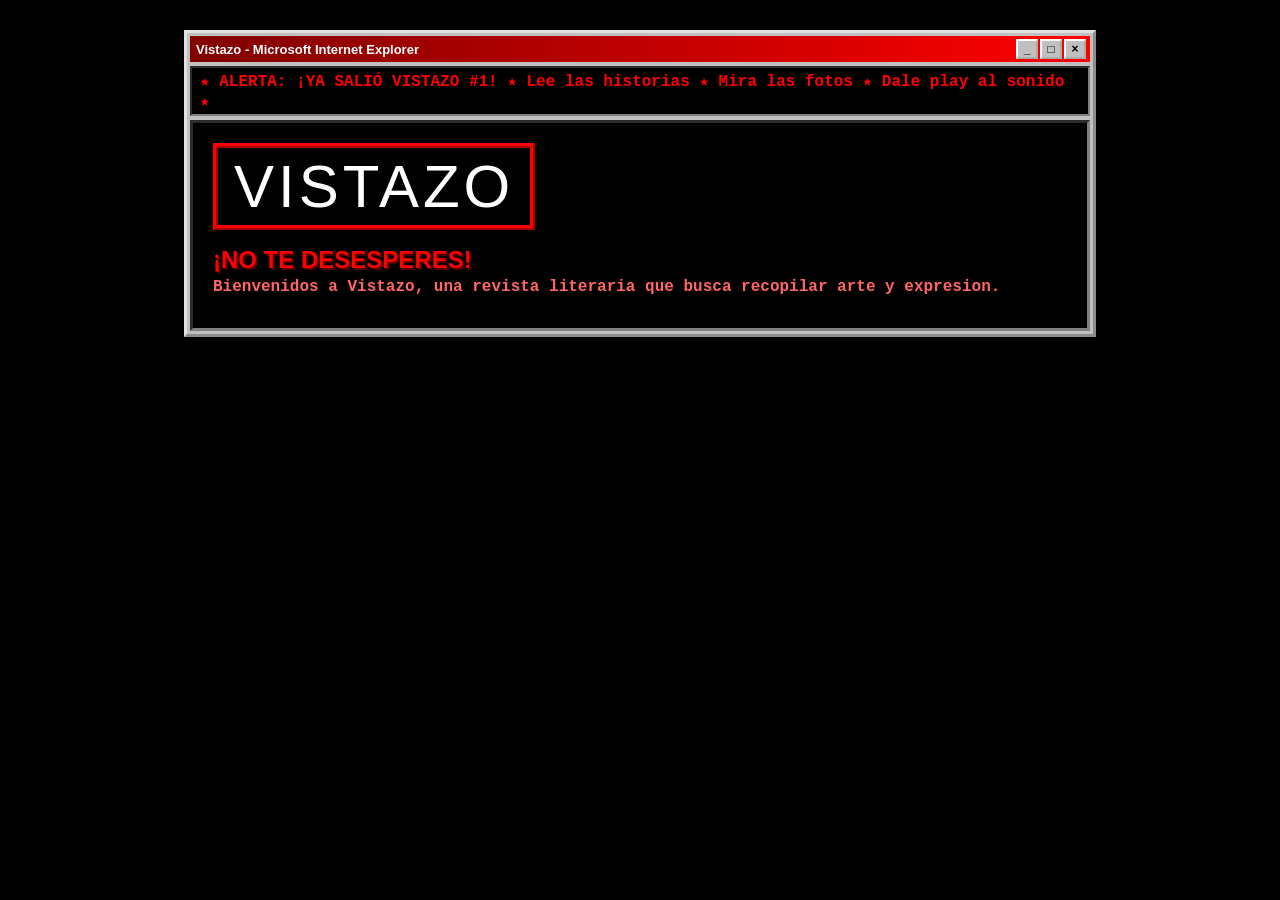
==== index.html @ b869000c "Titulo y banner" ====
<!DOCTYPE html>
<html lang="es">
<head>
  <meta charset="UTF-8">
  <meta name="viewport" content="width=device-width, initial-scale=1.0">
  <title>Vistazo</title>
  <link rel="stylesheet" href="https://cdnjs.cloudflare.com/ajax/libs/animate.css/4.1.1/animate.min.css">
  <link rel="stylesheet" href="css/style.css">
</head>
<body>

  <div class="ventana">

    <div class="ventana-barra">
      <span>Vistazo - Microsoft Internet Explorer</span>
      <span class="botones"><i>_</i><i>□</i><i>×</i></span>
    </div>

    <div class="alerta">
      <p>★ ALERTA: ¡YA SALIÓ VISTAZO #1! ★ Lee las historias ★ Mira las fotos ★ Dale play al sonido ★</p>
    </div>

    <div class="contenido">
      <div class="logo">VISTAZO</div>

      <h2 class="lema">¡NO TE DESESPERES!</h2>
      <p class="subtitulo">Bienvenidos a Vistazo, una revista literaria que busca recopilar arte y expresion.
    </div>

  </div>

</body>
</html>
---- css/style.css ----
body {
  margin: 0;
  padding: 30px 10px;
  font-family: "Times New Roman", Times, serif;
  font-size: 16px;
  color: #ffffff;
  background-color: #000000;
}

.ventana {
  max-width: 900px;
  margin: 0 auto;
  background: #c0c0c0;
  border: 3px outset #e0e0e0;
  padding: 3px;
}

.ventana-barra {
  display: flex;
  justify-content: space-between;
  align-items: center;
  padding: 3px 4px 3px 6px;
  background: linear-gradient(90deg, #800000, #ff0000);
  font-family: Tahoma, Arial, sans-serif;
  font-size: 13px;
  font-weight: bold;
  color: #ffffff;
}

.botones {
  display: flex;
  gap: 2px;
}

.botones i {
  font-style: normal;
  font-size: 12px;
  width: 18px;
  height: 16px;
  display: flex;
  align-items: center;
  justify-content: center;
  background: #c0c0c0;
  color: #000000;
  border: 2px outset #ffffff;
}

.alerta {
  margin: 4px 0;
  padding: 3px 0;
  background: #000000;
  border: 2px inset #808080;
  font-family: "Courier New", monospace;
  font-weight: bold;
  color: #ff0000;
}

.alerta p {
  margin: 0;
  padding: 0 8px;
}

.contenido {
  padding: 20px;
  background: #000000;
  border: 3px inset #808080;
}

.logo {
  display: inline-block;
  padding: 4px 16px;
  font-family: Impact, "Arial Black", sans-serif;
  font-size: 60px;
  letter-spacing: 4px;
  color: #ffffff;
  background: #000000;
  border: 5px ridge #ff0000;
}

.lema {
  margin: 16px 0 4px;
  font-family: Arial, sans-serif;
  font-size: 24px;
  color: #ff0000;
  text-shadow: 2px 2px 0 #550000;
}

.subtitulo {
  margin: 0 0 12px;
  font-family: "Courier New", monospace;
  font-weight: bold;
  color: #ff6666;
}
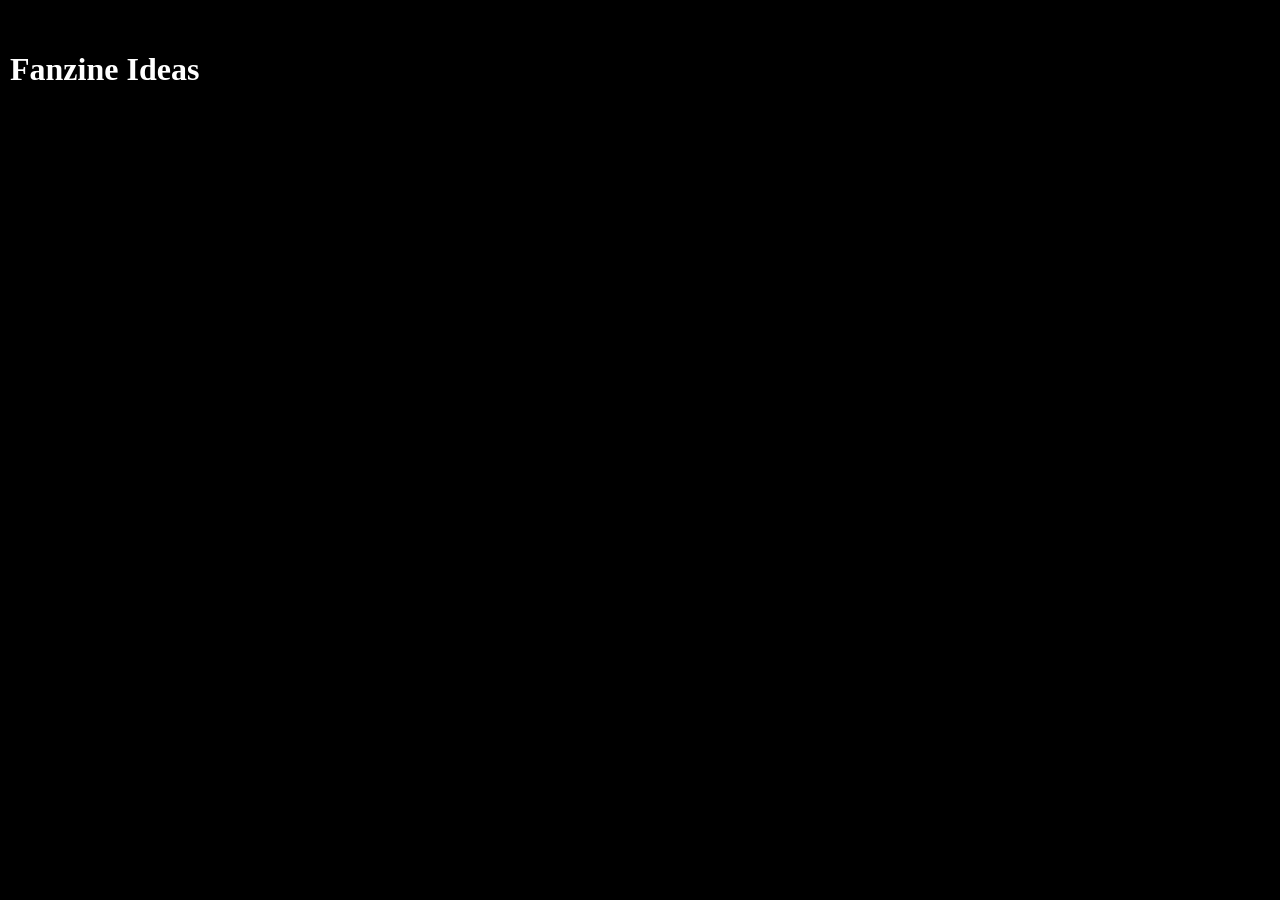
==== commit 10f78dbe: "Inicio de la estructura basica" ====
--- a/index.html
+++ b/index.html
@@ -3,31 +3,14 @@
 <head>
   <meta charset="UTF-8">
   <meta name="viewport" content="width=device-width, initial-scale=1.0">
-  <title>Vistazo</title>
-  <link rel="stylesheet" href="https://cdnjs.cloudflare.com/ajax/libs/animate.css/4.1.1/animate.min.css">
+  <title>Mi Fanzine</title>
   <link rel="stylesheet" href="css/style.css">
 </head>
 <body>
 
-  <div class="ventana">
-
-    <div class="ventana-barra">
-      <span>Vistazo - Microsoft Internet Explorer</span>
-      <span class="botones"><i>_</i><i>□</i><i>×</i></span>
-    </div>
-
-    <div class="alerta">
-      <p>★ ALERTA: ¡YA SALIÓ VISTAZO #1! ★ Lee las historias ★ Mira las fotos ★ Dale play al sonido ★</p>
-    </div>
-
-    <div class="contenido">
-      <div class="logo">VISTAZO</div>
-
-      <h2 class="lema">¡NO TE DESESPERES!</h2>
-      <p class="subtitulo">Bienvenidos a Vistazo, una revista literaria que busca recopilar arte y expresion.
-    </div>
-
-  </div>
+  <header class="portada">
+    <h1 class="titulo">Fanzine Ideas</h1>
+  </header>
 
 </body>
 </html>
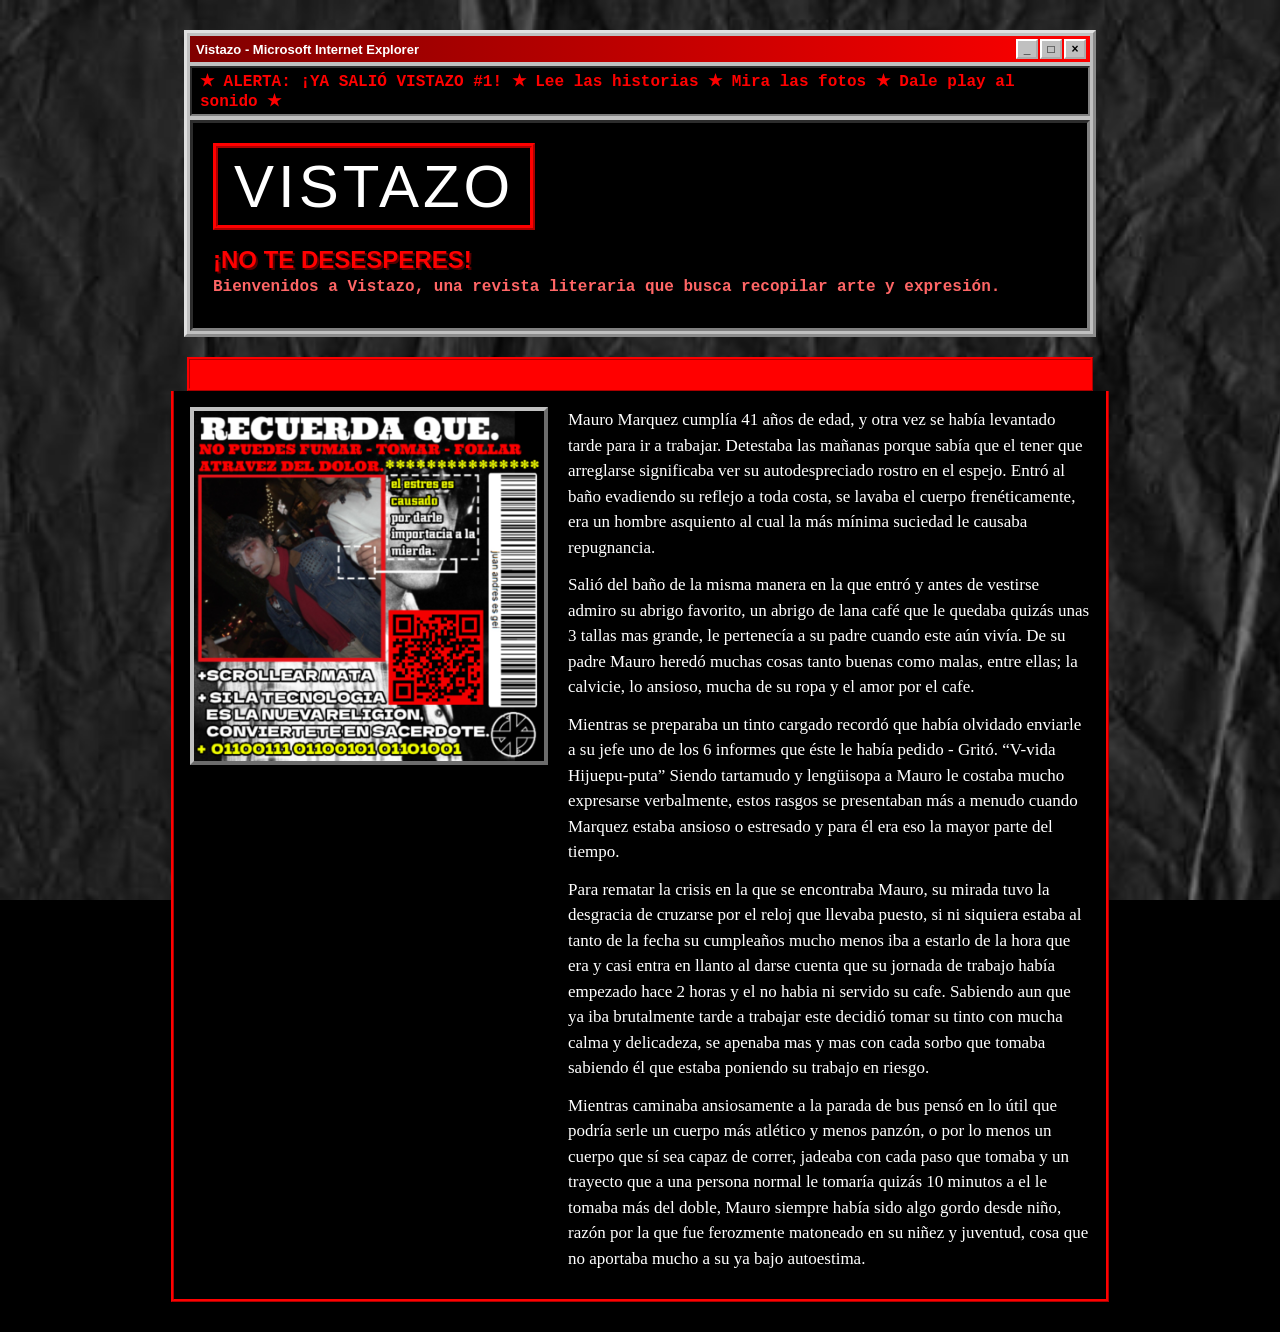
==== commit 521e4c45: "Agregado de  fondo,imagenes y texto inicial" ====
--- a/index.html
+++ b/index.html
@@ -3,14 +3,50 @@
 <head>
   <meta charset="UTF-8">
   <meta name="viewport" content="width=device-width, initial-scale=1.0">
-  <title>Mi Fanzine</title>
+  <title>Vistazo</title>
+  <link rel="stylesheet" href="https://cdnjs.cloudflare.com/ajax/libs/animate.css/4.1.1/animate.min.css">
   <link rel="stylesheet" href="css/style.css">
 </head>
 <body>
 
-  <header class="portada">
-    <h1 class="titulo">Fanzine Ideas</h1>
-  </header>
+  <div class="ventana">
+
+    <div class="ventana-barra">
+      <span>Vistazo - Microsoft Internet Explorer</span>
+      <span class="botones"><i>_</i><i>□</i><i>×</i></span>
+    </div>
+
+    <div class="alerta">
+      <p>★ ALERTA: ¡YA SALIÓ VISTAZO #1! ★ Lee las historias ★ Mira las fotos ★ Dale play al sonido ★</p>
+    </div>
+
+    <div class="contenido">
+      <div class="logo">VISTAZO</div>
+
+      <h2 class="lema">¡NO TE DESESPERES!</h2>
+      <p class="subtitulo">Bienvenidos a Vistazo, una revista literaria que busca recopilar arte y expresión.</p>
+    </div>
+
+  </div>
+
+  <div class="titulo-historia">
+    <p>✦ FU-FURIA ✦</p>
+  </div>
+
+  <div class="bloque">
+    <img class="foto" src="img/foto1.jpeg" alt="Fu-Furia">
+    <div>
+      <p class="texto">Mauro Marquez cumplía 41 años de edad, y otra vez se había levantado tarde para ir a trabajar. Detestaba las mañanas porque sabía que el tener que arreglarse significaba ver su autodespreciado rostro en el espejo. Entró al baño evadiendo su reflejo a toda costa, se lavaba el cuerpo frenéticamente, era un hombre asquiento al cual la más mínima suciedad le causaba repugnancia.</p>
+
+      <p class="texto">Salió del baño de la misma manera en la que entró y antes de vestirse admiro su abrigo favorito, un abrigo de lana café que le quedaba quizás unas 3 tallas mas grande, le pertenecía a su padre cuando este aún vivía. De su padre Mauro heredó muchas cosas tanto buenas como malas, entre ellas; la calvicie, lo ansioso, mucha de su ropa y el amor por el cafe.</p>
+
+      <p class="texto">Mientras se preparaba un tinto cargado recordó que había olvidado enviarle a su jefe uno de los 6 informes que éste le había pedido - Gritó. “V-vida Hijuepu-puta” Siendo tartamudo y lengüisopa a Mauro le costaba mucho expresarse verbalmente, estos rasgos se presentaban más a menudo cuando Marquez estaba ansioso o estresado y para él era eso la mayor parte del tiempo.</p>
+
+      <p class="texto">Para rematar la crisis en la que se encontraba Mauro, su mirada tuvo la desgracia de cruzarse por el reloj que llevaba puesto, si ni siquiera estaba al tanto de la fecha su cumpleaños mucho menos iba a estarlo de la hora que era y casi entra en llanto al darse cuenta que su jornada de trabajo había empezado hace 2 horas y el no habia ni servido su cafe. Sabiendo aun que ya iba brutalmente tarde a trabajar este decidió tomar su tinto con mucha calma y delicadeza, se apenaba mas y mas con cada sorbo que tomaba sabiendo él que estaba poniendo su trabajo en riesgo.</p>
+
+      <p class="texto">Mientras caminaba ansiosamente a la parada de bus pensó en lo útil que podría serle un cuerpo más atlético y menos panzón, o por lo menos un cuerpo que sí sea capaz de correr, jadeaba con cada paso que tomaba y un trayecto que a una persona normal le tomaría quizás 10 minutos a el le tomaba más del doble, Mauro siempre había sido algo gordo desde niño, razón por la que fue ferozmente matoneado en su niñez y juventud, cosa que no aportaba mucho a su ya bajo autoestima.</p>
+    </div>
+  </div>
 
 </body>
 </html>
--- a/css/style.css
+++ b/css/style.css
@@ -5,6 +5,9 @@
   font-size: 16px;
   color: #ffffff;
   background-color: #000000;
+  background-image: url("../img/fondo.jpg");
+  background-size: cover;
+  background-attachment: fixed;
 }
 
 .ventana {
@@ -90,4 +93,59 @@
   font-family: "Courier New", monospace;
   font-weight: bold;
   color: #ff6666;
+}
+
+.titulo-historia {
+  max-width: 900px;
+  margin: 20px auto 0;
+  overflow: hidden;
+  white-space: nowrap;
+  background: #ff0000;
+  border: 3px ridge #ff0000;
+  font-family: Impact, "Arial Black", sans-serif;
+  font-size: 18px;
+  color: #000000;
+}
+
+.titulo-historia p {
+  display: inline-block;
+  margin: 3px 0;
+  padding-left: 100%;
+  animation: mover 12s linear infinite;
+}
+
+@keyframes mover {
+  to { transform: translateX(-100%); }
+}
+
+.bloque {
+  display: flex;
+  align-items: flex-start;
+  gap: 20px;
+  max-width: 900px;
+  margin: 0 auto;
+  padding: 16px;
+  background: #000000;
+  border: 3px ridge #ff0000;
+  border-top: none;
+}
+
+.foto {
+  width: 350px;
+  max-width: 100%;
+  flex-shrink: 0;
+  border: 4px outset #c0c0c0;
+}
+
+.texto {
+  margin: 0 0 12px;
+  font-size: 17px;
+  line-height: 1.5;
+  color: #ffffff;
+}
+
+@media (max-width: 700px) {
+  .bloque {
+    flex-direction: column;
+  }
 }
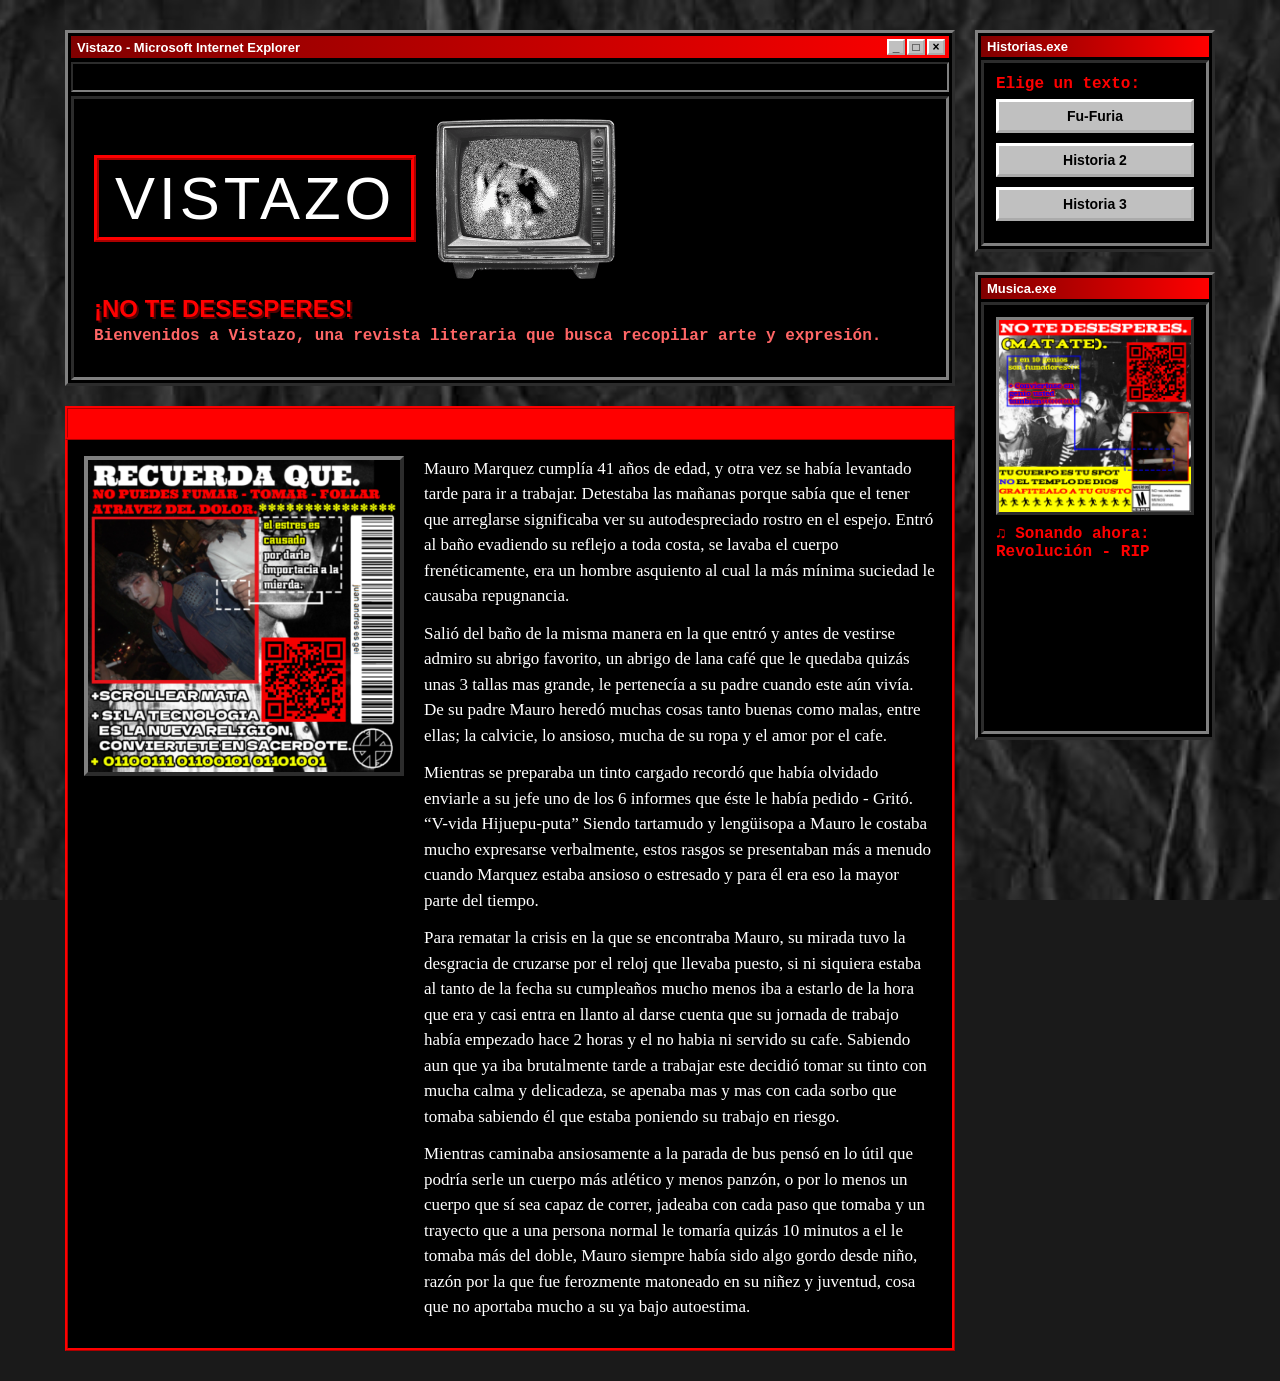
==== commit 17d769bd: "Añadido de libreria animada, gifs, sonido y botones" ====
--- a/index.html
+++ b/index.html
@@ -9,43 +9,77 @@
 </head>
 <body>
 
-  <div class="ventana">
+  <div class="pagina">
 
-    <div class="ventana-barra">
-      <span>Vistazo - Microsoft Internet Explorer</span>
-      <span class="botones"><i>_</i><i>□</i><i>×</i></span>
+    <div class="principal">
+
+      <div class="ventana">
+
+        <div class="ventana-barra">
+          <span>Vistazo - Microsoft Internet Explorer</span>
+          <span class="botones"><i>_</i><i>□</i><i>×</i></span>
+        </div>
+
+        <div class="alerta">
+          <p class="animate__animated animate__flash animate__infinite animate__slower">★ ALERTA: ¡YA SALIÓ VISTAZO #1! ★ Lee las historias ★ Mira las fotos ★ Dale play al sonido ★</p>
+        </div>
+
+        <div class="contenido">
+          <div class="encabezado">
+            <div class="logo">VISTAZO</div>
+            <img class="tv" src="img/tv.gif" alt="Televisor con estática">
+          </div>
+
+          <h2 class="lema">¡NO TE DESESPERES!</h2>
+          <p class="subtitulo">Bienvenidos a Vistazo, una revista literaria que busca recopilar arte y expresión.</p>
+        </div>
+
+      </div>
+
+      <div class="titulo-historia" id="fu-furia">
+        <p>✦ FU-FURIA ✦</p>
+      </div>
+
+      <div class="bloque">
+        <img class="foto animate__animated animate__fadeIn" src="img/foto1.jpeg" alt="Fu-Furia">
+        <div>
+          <p class="texto">Mauro Marquez cumplía 41 años de edad, y otra vez se había levantado tarde para ir a trabajar. Detestaba las mañanas porque sabía que el tener que arreglarse significaba ver su autodespreciado rostro en el espejo. Entró al baño evadiendo su reflejo a toda costa, se lavaba el cuerpo frenéticamente, era un hombre asquiento al cual la más mínima suciedad le causaba repugnancia.</p>
+
+          <p class="texto">Salió del baño de la misma manera en la que entró y antes de vestirse admiro su abrigo favorito, un abrigo de lana café que le quedaba quizás unas 3 tallas mas grande, le pertenecía a su padre cuando este aún vivía. De su padre Mauro heredó muchas cosas tanto buenas como malas, entre ellas; la calvicie, lo ansioso, mucha de su ropa y el amor por el cafe.</p>
+
+          <p class="texto">Mientras se preparaba un tinto cargado recordó que había olvidado enviarle a su jefe uno de los 6 informes que éste le había pedido - Gritó. “V-vida Hijuepu-puta” Siendo tartamudo y lengüisopa a Mauro le costaba mucho expresarse verbalmente, estos rasgos se presentaban más a menudo cuando Marquez estaba ansioso o estresado y para él era eso la mayor parte del tiempo.</p>
+
+          <p class="texto">Para rematar la crisis en la que se encontraba Mauro, su mirada tuvo la desgracia de cruzarse por el reloj que llevaba puesto, si ni siquiera estaba al tanto de la fecha su cumpleaños mucho menos iba a estarlo de la hora que era y casi entra en llanto al darse cuenta que su jornada de trabajo había empezado hace 2 horas y el no habia ni servido su cafe. Sabiendo aun que ya iba brutalmente tarde a trabajar este decidió tomar su tinto con mucha calma y delicadeza, se apenaba mas y mas con cada sorbo que tomaba sabiendo él que estaba poniendo su trabajo en riesgo.</p>
+
+          <p class="texto">Mientras caminaba ansiosamente a la parada de bus pensó en lo útil que podría serle un cuerpo más atlético y menos panzón, o por lo menos un cuerpo que sí sea capaz de correr, jadeaba con cada paso que tomaba y un trayecto que a una persona normal le tomaría quizás 10 minutos a el le tomaba más del doble, Mauro siempre había sido algo gordo desde niño, razón por la que fue ferozmente matoneado en su niñez y juventud, cosa que no aportaba mucho a su ya bajo autoestima.</p>
+        </div>
+      </div>
+
     </div>
 
-    <div class="alerta">
-      <p>★ ALERTA: ¡YA SALIÓ VISTAZO #1! ★ Lee las historias ★ Mira las fotos ★ Dale play al sonido ★</p>
-    </div>
+    <aside class="lateral">
 
-    <div class="contenido">
-      <div class="logo">VISTAZO</div>
+      <div class="caja-lateral">
+        <div class="lateral-barra">Historias.exe</div>
+        <div class="lateral-contenido">
+          <p class="lateral-texto">Elige un texto:</p>
+          <a class="boton" href="#fu-furia">Fu-Furia</a>
+          <a class="boton" href="#historia2">Historia 2</a>
+          <a class="boton" href="#historia3">Historia 3</a>
+        </div>
+      </div>
 
-      <h2 class="lema">¡NO TE DESESPERES!</h2>
-      <p class="subtitulo">Bienvenidos a Vistazo, una revista literaria que busca recopilar arte y expresión.</p>
-    </div>
+      <div class="caja-lateral">
+        <div class="lateral-barra">Musica.exe</div>
+        <div class="lateral-contenido">
+          <img class="foto-lateral" src="img/foto2.jpeg" alt="Foto de la canción">
+          <p class="lateral-texto">♫ Sonando ahora: Revolución - RIP</p>
+          <iframe src="https://open.spotify.com/embed/track/6tZTuq1DLS4bEZQDBlL8VN" width="100%" height="152" frameborder="0" allow="autoplay; clipboard-write; encrypted-media; fullscreen; picture-in-picture" loading="lazy"></iframe>
+        </div>
+      </div>
 
-  </div>
+    </aside>
 
-  <div class="titulo-historia">
-    <p>✦ FU-FURIA ✦</p>
-  </div>
-
-  <div class="bloque">
-    <img class="foto" src="img/foto1.jpeg" alt="Fu-Furia">
-    <div>
-      <p class="texto">Mauro Marquez cumplía 41 años de edad, y otra vez se había levantado tarde para ir a trabajar. Detestaba las mañanas porque sabía que el tener que arreglarse significaba ver su autodespreciado rostro en el espejo. Entró al baño evadiendo su reflejo a toda costa, se lavaba el cuerpo frenéticamente, era un hombre asquiento al cual la más mínima suciedad le causaba repugnancia.</p>
-
-      <p class="texto">Salió del baño de la misma manera en la que entró y antes de vestirse admiro su abrigo favorito, un abrigo de lana café que le quedaba quizás unas 3 tallas mas grande, le pertenecía a su padre cuando este aún vivía. De su padre Mauro heredó muchas cosas tanto buenas como malas, entre ellas; la calvicie, lo ansioso, mucha de su ropa y el amor por el cafe.</p>
-
-      <p class="texto">Mientras se preparaba un tinto cargado recordó que había olvidado enviarle a su jefe uno de los 6 informes que éste le había pedido - Gritó. “V-vida Hijuepu-puta” Siendo tartamudo y lengüisopa a Mauro le costaba mucho expresarse verbalmente, estos rasgos se presentaban más a menudo cuando Marquez estaba ansioso o estresado y para él era eso la mayor parte del tiempo.</p>
-
-      <p class="texto">Para rematar la crisis en la que se encontraba Mauro, su mirada tuvo la desgracia de cruzarse por el reloj que llevaba puesto, si ni siquiera estaba al tanto de la fecha su cumpleaños mucho menos iba a estarlo de la hora que era y casi entra en llanto al darse cuenta que su jornada de trabajo había empezado hace 2 horas y el no habia ni servido su cafe. Sabiendo aun que ya iba brutalmente tarde a trabajar este decidió tomar su tinto con mucha calma y delicadeza, se apenaba mas y mas con cada sorbo que tomaba sabiendo él que estaba poniendo su trabajo en riesgo.</p>
-
-      <p class="texto">Mientras caminaba ansiosamente a la parada de bus pensó en lo útil que podría serle un cuerpo más atlético y menos panzón, o por lo menos un cuerpo que sí sea capaz de correr, jadeaba con cada paso que tomaba y un trayecto que a una persona normal le tomaría quizás 10 minutos a el le tomaba más del doble, Mauro siempre había sido algo gordo desde niño, razón por la que fue ferozmente matoneado en su niñez y juventud, cosa que no aportaba mucho a su ya bajo autoestima.</p>
-    </div>
   </div>
 
 </body>
--- a/css/style.css
+++ b/css/style.css
@@ -1,20 +1,40 @@
+* {
+  box-sizing: border-box;
+}
+
 body {
   margin: 0;
   padding: 30px 10px;
   font-family: "Times New Roman", Times, serif;
   font-size: 16px;
   color: #ffffff;
-  background-color: #000000;
+  background-color: #1a1a1a;
   background-image: url("../img/fondo.jpg");
   background-size: cover;
+  background-position: center;
   background-attachment: fixed;
 }
 
+img {
+  max-width: 100%;
+}
+
+.pagina {
+  display: flex;
+  align-items: flex-start;
+  gap: 20px;
+  max-width: 1150px;
+  margin: 0 auto;
+}
+
+.principal {
+  flex: 1;
+  min-width: 0;
+}
+
 .ventana {
-  max-width: 900px;
-  margin: 0 auto;
-  background: #c0c0c0;
-  border: 3px outset #e0e0e0;
+  background: #000000;
+  border: 3px outset #808080;
   padding: 3px;
 }
 
@@ -51,6 +71,8 @@
 .alerta {
   margin: 4px 0;
   padding: 3px 0;
+  overflow: hidden;
+  white-space: nowrap;
   background: #000000;
   border: 2px inset #808080;
   font-family: "Courier New", monospace;
@@ -59,14 +81,27 @@
 }
 
 .alerta p {
+  display: inline-block;
   margin: 0;
-  padding: 0 8px;
+  padding-left: 100%;
+  animation: desplazar 15s linear infinite, flash 3s infinite;
+}
+
+@keyframes desplazar {
+  to { transform: translateX(-100%); }
 }
 
 .contenido {
   padding: 20px;
   background: #000000;
   border: 3px inset #808080;
+}
+
+.encabezado {
+  display: flex;
+  align-items: center;
+  gap: 20px;
+  flex-wrap: wrap;
 }
 
 .logo {
@@ -80,6 +115,10 @@
   border: 5px ridge #ff0000;
 }
 
+.tv {
+  width: 180px;
+}
+
 .lema {
   margin: 16px 0 4px;
   font-family: Arial, sans-serif;
@@ -96,8 +135,7 @@
 }
 
 .titulo-historia {
-  max-width: 900px;
-  margin: 20px auto 0;
+  margin: 20px 0 0;
   overflow: hidden;
   white-space: nowrap;
   background: #ff0000;
@@ -105,6 +143,7 @@
   font-family: Impact, "Arial Black", sans-serif;
   font-size: 18px;
   color: #000000;
+  scroll-margin-top: 20px;
 }
 
 .titulo-historia p {
@@ -122,8 +161,6 @@
   display: flex;
   align-items: flex-start;
   gap: 20px;
-  max-width: 900px;
-  margin: 0 auto;
   padding: 16px;
   background: #000000;
   border: 3px ridge #ff0000;
@@ -131,10 +168,9 @@
 }
 
 .foto {
-  width: 350px;
-  max-width: 100%;
+  width: 320px;
   flex-shrink: 0;
-  border: 4px outset #c0c0c0;
+  border: 4px outset #808080;
 }
 
 .texto {
@@ -144,8 +180,101 @@
   color: #ffffff;
 }
 
-@media (max-width: 700px) {
+.lateral {
+  width: 240px;
+  flex-shrink: 0;
+  position: sticky;
+  top: 20px;
+}
+
+.caja-lateral {
+  margin-bottom: 20px;
+  background: #000000;
+  border: 3px outset #808080;
+  padding: 3px;
+}
+
+.lateral-barra {
+  padding: 3px 6px;
+  background: linear-gradient(90deg, #800000, #ff0000);
+  font-family: Tahoma, Arial, sans-serif;
+  font-size: 13px;
+  font-weight: bold;
+  color: #ffffff;
+}
+
+.lateral-contenido {
+  margin-top: 3px;
+  padding: 12px;
+  background: #000000;
+  border: 3px inset #808080;
+}
+
+.lateral-texto {
+  margin: 0 0 6px;
+  font-family: "Courier New", monospace;
+  font-weight: bold;
+  color: #ff0000;
+}
+
+.boton {
+  display: block;
+  margin: 0 0 10px;
+  padding: 6px 10px;
+  background: #c0c0c0;
+  color: #000000;
+  border: 3px outset #ffffff;
+  font-family: Tahoma, Arial, sans-serif;
+  font-size: 14px;
+  font-weight: bold;
+  text-align: center;
+  text-decoration: none;
+}
+
+.boton:hover {
+  background: #ff0000;
+  color: #ffffff;
+}
+
+.boton:active {
+  border-style: inset;
+}
+
+.foto-lateral {
+  display: block;
+  width: 100%;
+  margin-bottom: 10px;
+  border: 3px outset #808080;
+}
+
+iframe {
+  display: block;
+  border-radius: 12px;
+}
+
+@media (max-width: 900px) {
+  .pagina {
+    flex-direction: column;
+  }
+
+  .principal,
+  .lateral {
+    width: 100%;
+  }
+
+  .lateral {
+    position: static;
+  }
+
   .bloque {
     flex-direction: column;
   }
+
+  .foto {
+    width: 100%;
+  }
+}
+
+.boton:hover {
+  animation: headShake 0.6s;
 }
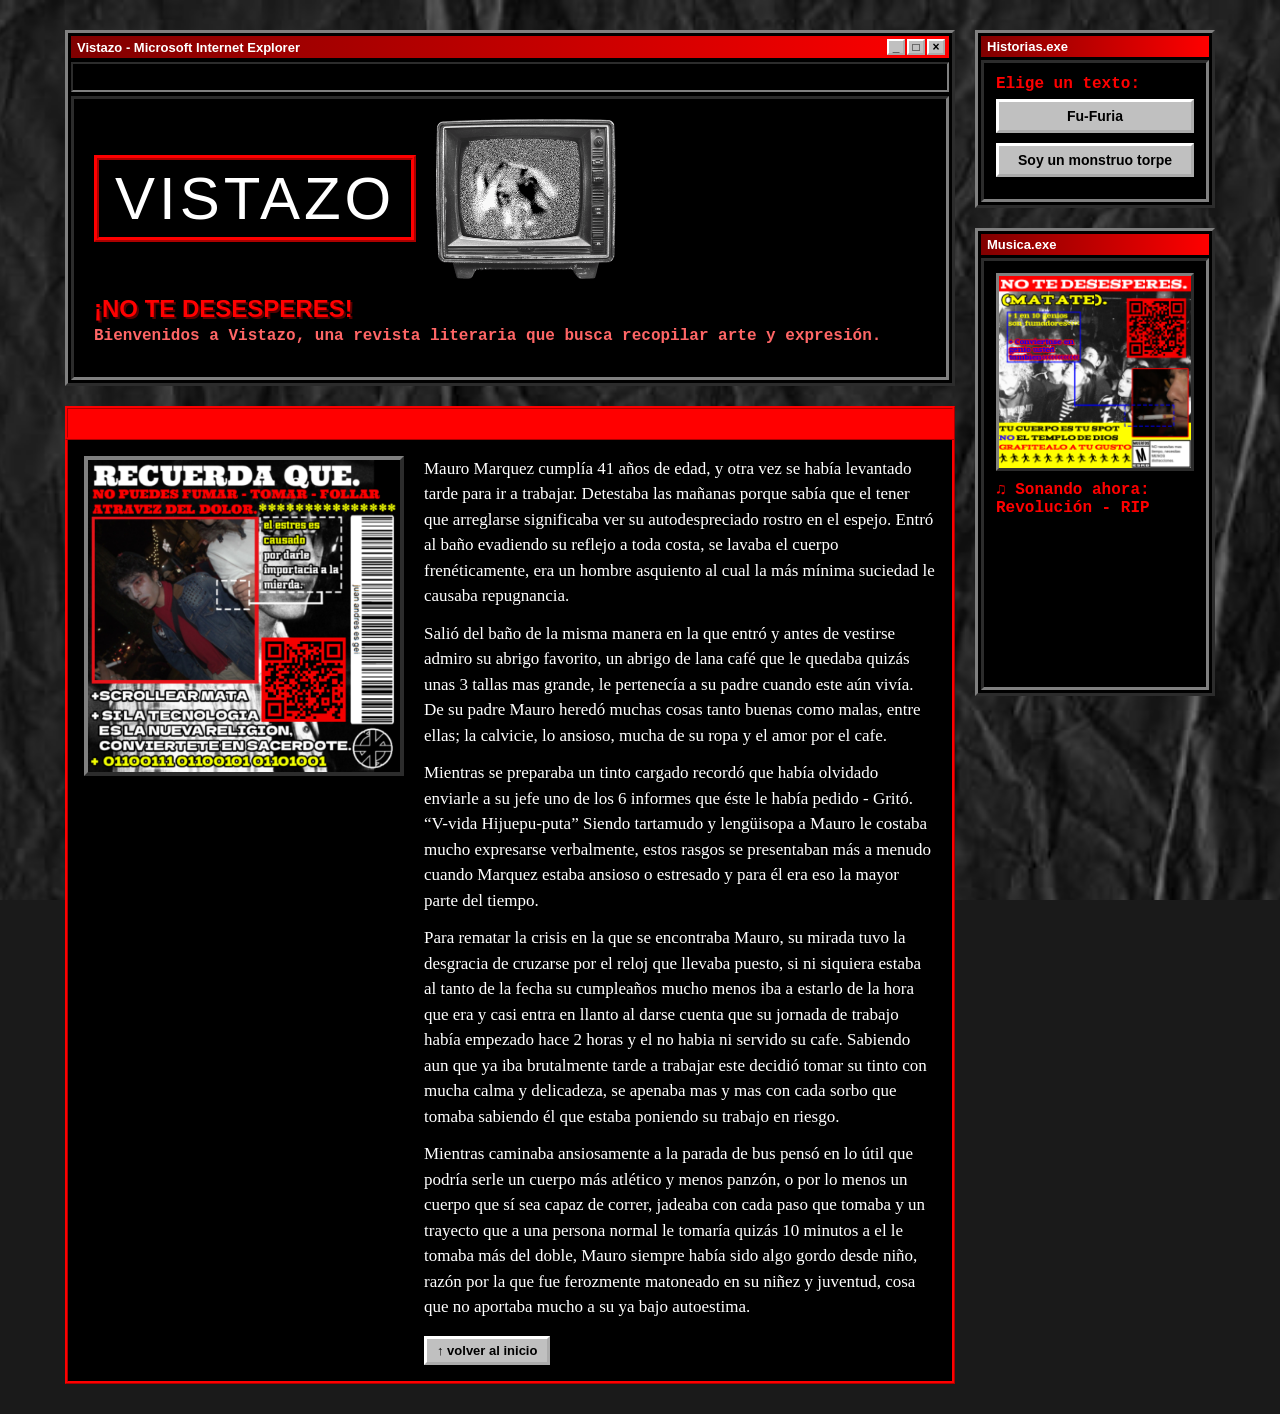
==== commit 6206e052: "página aparte para la historia" ====
--- a/index.html
+++ b/index.html
@@ -13,7 +13,7 @@
 
     <div class="principal">
 
-      <div class="ventana">
+      <div class="ventana" id="inicio">
 
         <div class="ventana-barra">
           <span>Vistazo - Microsoft Internet Explorer</span>
@@ -21,7 +21,7 @@
         </div>
 
         <div class="alerta">
-          <p class="animate__animated animate__flash animate__infinite animate__slower">★ ALERTA: ¡YA SALIÓ VISTAZO #1! ★ Lee las historias ★ Mira las fotos ★ Dale play al sonido ★</p>
+          <p>★ ALERTA: ¡YA SALIÓ VISTAZO #1! ★ Lee las historias ★ Mira las fotos ★ Dale play al sonido ★</p>
         </div>
 
         <div class="contenido">
@@ -52,6 +52,8 @@
           <p class="texto">Para rematar la crisis en la que se encontraba Mauro, su mirada tuvo la desgracia de cruzarse por el reloj que llevaba puesto, si ni siquiera estaba al tanto de la fecha su cumpleaños mucho menos iba a estarlo de la hora que era y casi entra en llanto al darse cuenta que su jornada de trabajo había empezado hace 2 horas y el no habia ni servido su cafe. Sabiendo aun que ya iba brutalmente tarde a trabajar este decidió tomar su tinto con mucha calma y delicadeza, se apenaba mas y mas con cada sorbo que tomaba sabiendo él que estaba poniendo su trabajo en riesgo.</p>
 
           <p class="texto">Mientras caminaba ansiosamente a la parada de bus pensó en lo útil que podría serle un cuerpo más atlético y menos panzón, o por lo menos un cuerpo que sí sea capaz de correr, jadeaba con cada paso que tomaba y un trayecto que a una persona normal le tomaría quizás 10 minutos a el le tomaba más del doble, Mauro siempre había sido algo gordo desde niño, razón por la que fue ferozmente matoneado en su niñez y juventud, cosa que no aportaba mucho a su ya bajo autoestima.</p>
+
+          <a class="volver" href="#inicio">↑ volver al inicio</a>
         </div>
       </div>
 
@@ -64,8 +66,7 @@
         <div class="lateral-contenido">
           <p class="lateral-texto">Elige un texto:</p>
           <a class="boton" href="#fu-furia">Fu-Furia</a>
-          <a class="boton" href="#historia2">Historia 2</a>
-          <a class="boton" href="#historia3">Historia 3</a>
+          <a class="boton" href="monstruo.html">Soy un monstruo torpe</a>
         </div>
       </div>
 
--- a/css/style.css
+++ b/css/style.css
@@ -1,5 +1,9 @@
 * {
   box-sizing: border-box;
+}
+
+html {
+  scroll-behavior: smooth;
 }
 
 body {
@@ -84,7 +88,7 @@
   display: inline-block;
   margin: 0;
   padding-left: 100%;
-  animation: desplazar 15s linear infinite, flash 3s infinite;
+  animation: desplazar 30s linear infinite, flash 5s infinite;
 }
 
 @keyframes desplazar {
@@ -180,6 +184,32 @@
   color: #ffffff;
 }
 
+.epigrafe {
+  margin: 0 0 14px;
+  font-size: 18px;
+  font-style: italic;
+  font-weight: bold;
+  color: #ff0000;
+}
+
+.volver {
+  display: inline-block;
+  margin-top: 4px;
+  padding: 4px 10px;
+  background: #c0c0c0;
+  color: #000000;
+  border: 3px outset #ffffff;
+  font-family: Tahoma, Arial, sans-serif;
+  font-size: 13px;
+  font-weight: bold;
+  text-decoration: none;
+}
+
+.volver:hover {
+  background: #ff0000;
+  color: #ffffff;
+}
+
 .lateral {
   width: 240px;
   flex-shrink: 0;
@@ -273,8 +303,4 @@
   .foto {
     width: 100%;
   }
-}
-
-.boton:hover {
-  animation: headShake 0.6s;
 }
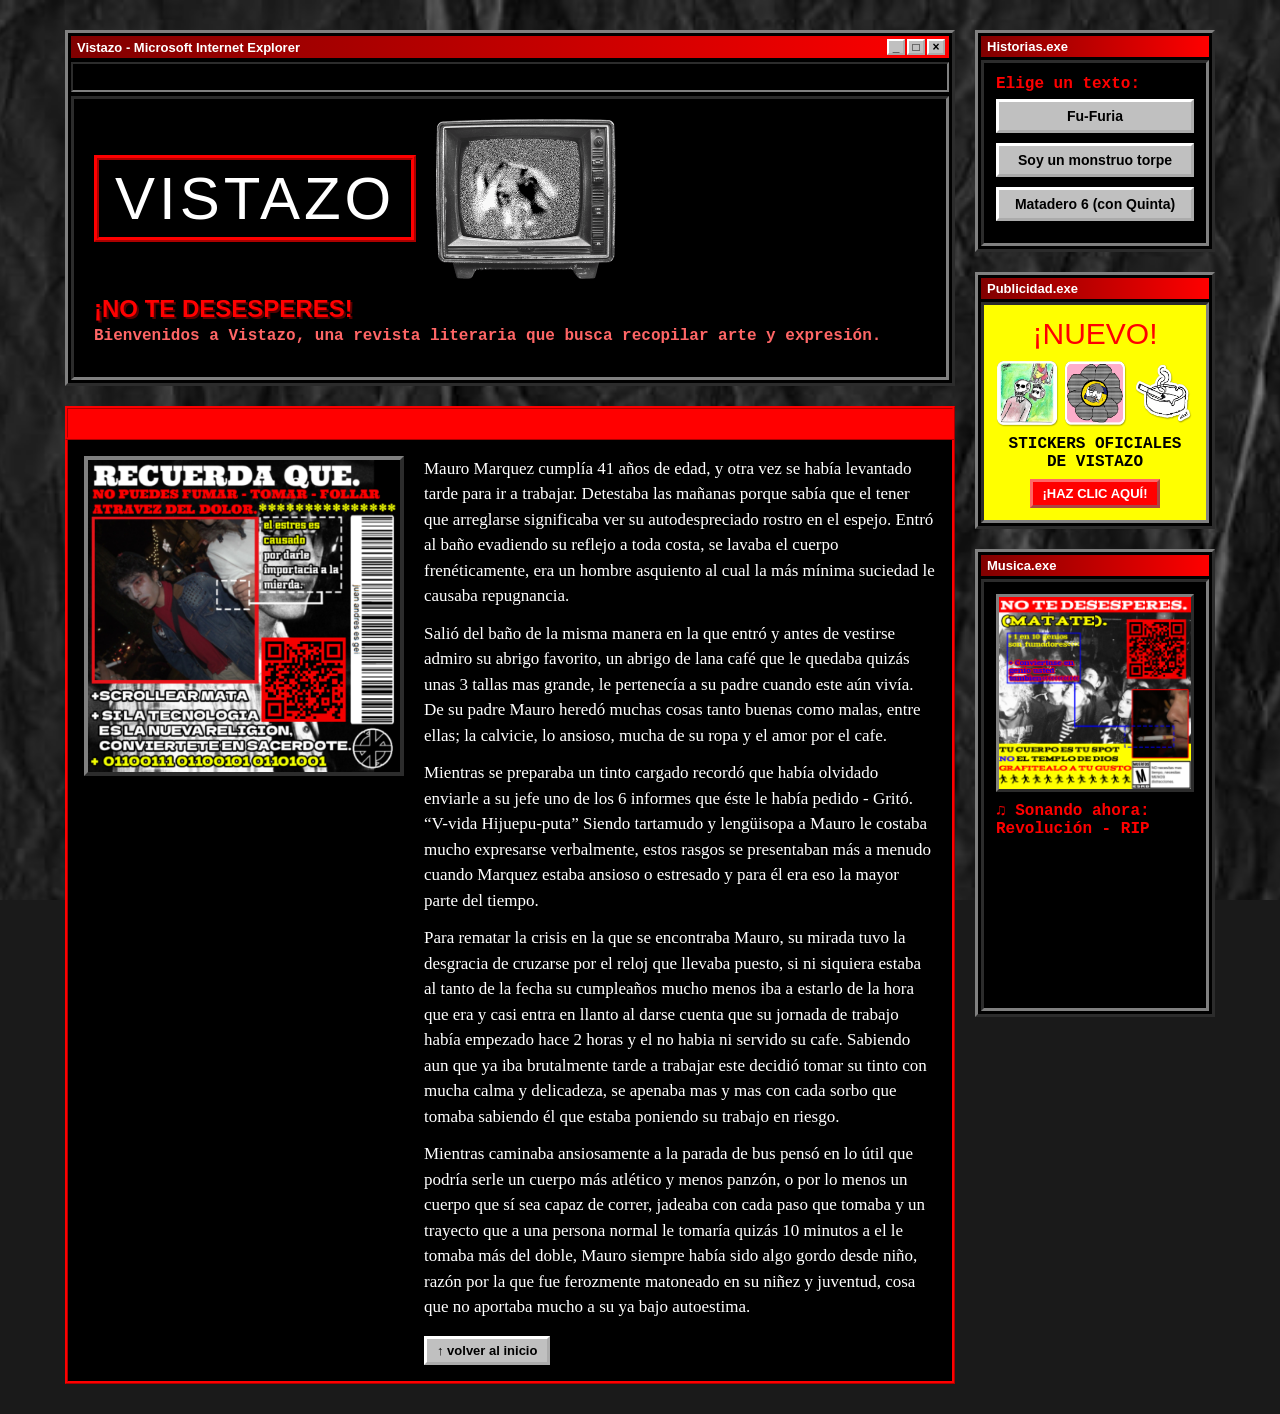
==== commit 9bd06b07: "gif, terminado de historias y añadido de stickers" ====
--- a/index.html
+++ b/index.html
@@ -67,8 +67,23 @@
           <p class="lateral-texto">Elige un texto:</p>
           <a class="boton" href="#fu-furia">Fu-Furia</a>
           <a class="boton" href="monstruo.html">Soy un monstruo torpe</a>
+          <a class="boton" href="matadero.html">Matadero 6 (con Quinta)</a>
         </div>
       </div>
+
+      <a class="anuncio" href="stickers.html">
+        <div class="lateral-barra">Publicidad.exe</div>
+        <div class="anuncio-contenido">
+          <p class="anuncio-titulo animate__animated animate__flash animate__infinite animate__slower">¡NUEVO!</p>
+          <div class="stickers-mini">
+            <img class="animate__animated animate__swing animate__infinite animate__slow" src="img/sticker1.png" alt="Sticker">
+            <img class="animate__animated animate__tada animate__infinite animate__slower" src="img/sticker2.png" alt="Sticker">
+            <img class="animate__animated animate__wobble animate__infinite animate__slower" src="img/sticker4.png" alt="Sticker">
+          </div>
+          <p class="anuncio-texto">STICKERS OFICIALES DE VISTAZO</p>
+          <p class="anuncio-boton">¡HAZ CLIC AQUÍ!</p>
+        </div>
+      </a>
 
       <div class="caja-lateral">
         <div class="lateral-barra">Musica.exe</div>
--- a/css/style.css
+++ b/css/style.css
@@ -192,6 +192,14 @@
   color: #ff0000;
 }
 
+.firma {
+  margin: 0 0 14px;
+  font-family: "Courier New", monospace;
+  font-size: 14px;
+  color: #ff6666;
+  text-align: right;
+}
+
 .volver {
   display: inline-block;
   margin-top: 4px;
@@ -282,6 +290,102 @@
   border-radius: 12px;
 }
 
+.anuncio {
+  display: block;
+  margin-bottom: 20px;
+  padding: 3px;
+  background: #000000;
+  border: 3px outset #808080;
+  text-decoration: none;
+}
+
+.anuncio:hover {
+  border-color: #ff0000;
+}
+
+.anuncio-contenido {
+  margin-top: 3px;
+  padding: 12px;
+  background: #ffff00;
+  border: 3px inset #808080;
+  text-align: center;
+}
+
+.anuncio-titulo {
+  margin: 0 0 8px;
+  font-family: Impact, "Arial Black", sans-serif;
+  font-size: 30px;
+  color: #ff0000;
+}
+
+.stickers-mini {
+  display: flex;
+  justify-content: center;
+  gap: 4px;
+  margin-bottom: 8px;
+}
+
+.stickers-mini img {
+  width: 64px;
+}
+
+.anuncio-texto {
+  margin: 0 0 8px;
+  font-family: "Courier New", monospace;
+  font-weight: bold;
+  color: #000000;
+}
+
+.anuncio-boton {
+  display: inline-block;
+  margin: 0;
+  padding: 4px 10px;
+  background: #ff0000;
+  color: #ffffff;
+  border: 3px outset #ff6666;
+  font-family: Tahoma, Arial, sans-serif;
+  font-size: 13px;
+  font-weight: bold;
+}
+
+.bloque-stickers {
+  display: block;
+}
+
+.galeria {
+  display: grid;
+  grid-template-columns: repeat(auto-fit, minmax(170px, 1fr));
+  gap: 24px;
+}
+
+.sticker-tarjeta {
+  text-align: center;
+}
+
+.sticker {
+  width: 100%;
+  max-width: 200px;
+}
+
+.sticker-tarjeta p {
+  margin: 8px 0 0;
+  font-family: "Courier New", monospace;
+  font-weight: bold;
+  color: #ff0000;
+}
+
+.precio {
+  margin: 0 0 12px;
+  font-family: Impact, "Arial Black", sans-serif;
+  font-size: 24px;
+  color: #ffff00;
+}
+
+.boton-comprar {
+  display: inline-block;
+  margin-right: 10px;
+}
+
 @media (max-width: 900px) {
   .pagina {
     flex-direction: column;
